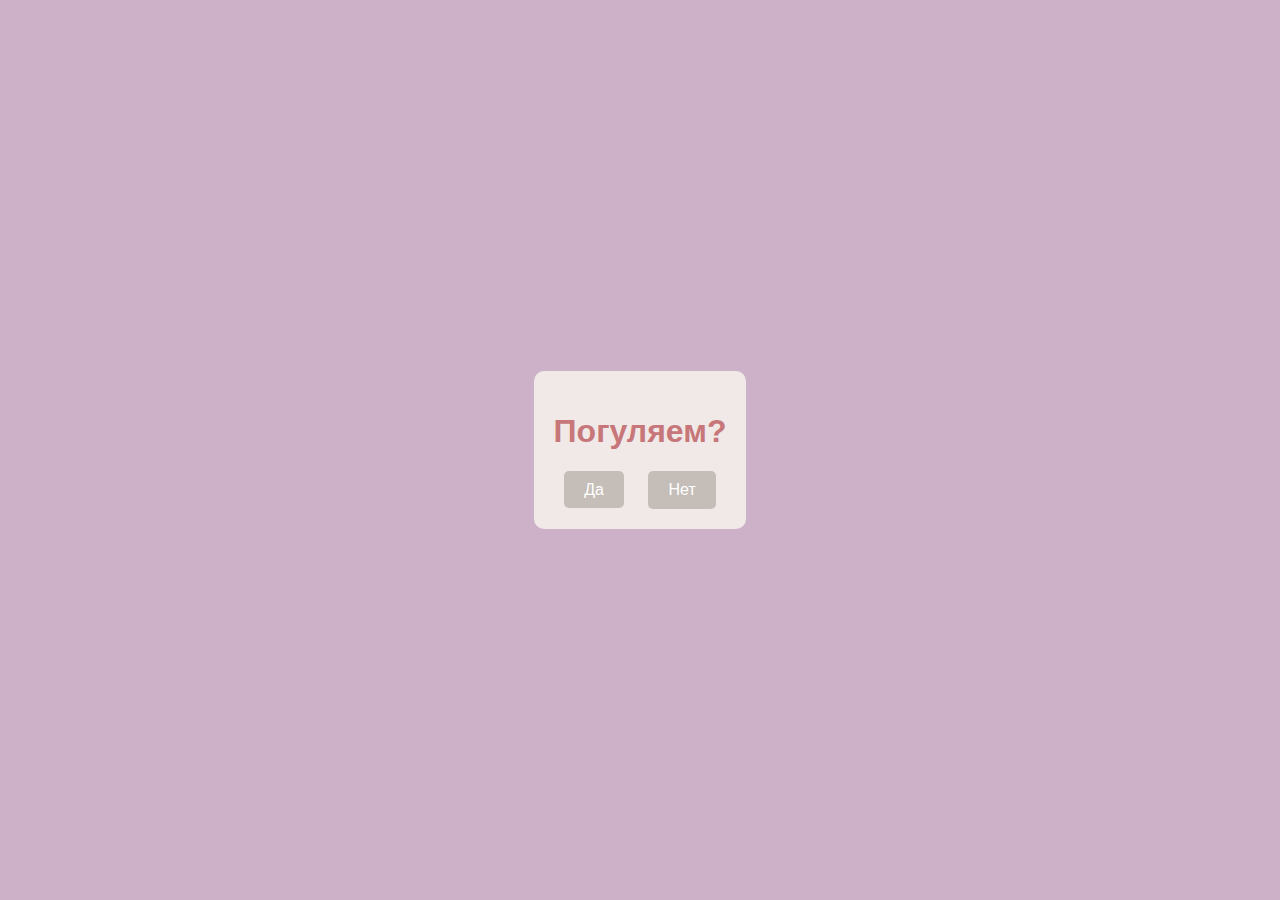
==== index.html @ 35539b60 "Add files via upload" ====
<!DOCTYPE html>
<html lang="en">
<head>
  <meta charset="UTF-8">
  <meta name="viewport" content="width=device-width, initial-scale=1.0">
  <link rel="stylesheet" href="styles.css">
  <title>Погуляем?</title>
</head>
<body>
  <div class="container">
    <h1>Погуляем?</h1>
    <div class="buttons">
      <a href="https://www.instagram.com/direct/t/17845732928629010/" class="button" id="yesButton">Да</a>
      <button class="button" id="noButton" onclick="moveNoButton()">Нет</button>
    </div>
  </div>
  <script src="script.js"></script>
</body>
</html>
---- styles.css ----
/* CSS (styles.css) */
body {
  margin: 0;
  display: flex;
  align-items: center;
  justify-content: center;
  height: 100vh;
  background-color: #CDB1C8;
  font-family: 'Arial', sans-serif;
}

.container {
  text-align: center;
  background-color: #F1E9E7;
  padding: 20px;
  border-radius: 10px;
}

h1 {
  color: #C7777A;
}

.buttons {
  margin-top: 20px;
}

.button {
  padding: 10px 20px;
  font-size: 1em;
  margin: 0 10px;
  cursor: pointer;
  border: none;
  border-radius: 5px;
  background-color: #C5BEB8;
  text-decoration: none;
  color: #ffffff;
}

#noButton {
  position: relative;
}
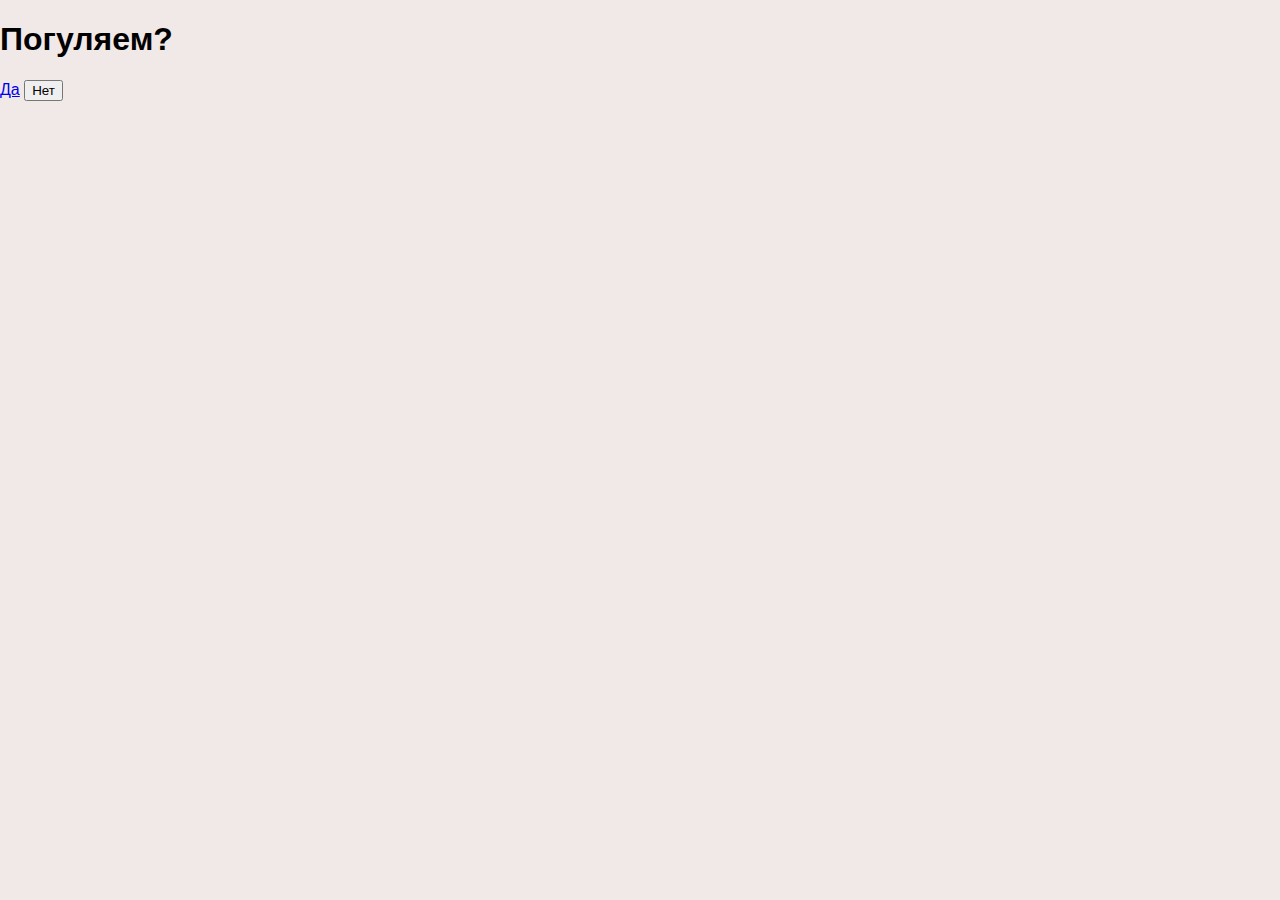
==== commit 831ddb04: "index.html" ====
--- a/index.html
+++ b/index.html
@@ -1,3 +1,4 @@
+<!-- index.html -->
 <!DOCTYPE html>
 <html lang="en">
 <head>
@@ -10,8 +11,8 @@
   <div class="container">
     <h1>Погуляем?</h1>
     <div class="buttons">
-      <a href="https://www.instagram.com/direct/t/17845732928629010/" class="button" id="yesButton">Да</a>
-      <button class="button" id="noButton" onclick="moveNoButton()">Нет</button>
+      <a href="gallery.html" class="button">Да</a>
+      <button class="button" onclick="moveNoButton()">Нет</button>
     </div>
   </div>
   <script src="script.js"></script>
--- a/styles.css
+++ b/styles.css
@@ -1,41 +1,51 @@
-/* CSS (styles.css) */
+/* styles.css */
+
 body {
+  font-family: 'Arial', sans-serif;
   margin: 0;
-  display: flex;
-  align-items: center;
-  justify-content: center;
-  height: 100vh;
-  background-color: #CDB1C8;
-  font-family: 'Arial', sans-serif;
+  padding: 0;
+  background-color: #F1E9E7;
 }
 
-.container {
-  text-align: center;
-  background-color: #F1E9E7;
+.gallery {
+  display: flex;
+  flex-wrap: wrap;
+  justify-content: space-around;
   padding: 20px;
-  border-radius: 10px;
 }
 
-h1 {
+.gallery-item {
+  width: 300px;
+  margin: 20px;
+  text-align: center;
+  background-color: #CDB1C8;
+  padding: 10px;
+  border-radius: 10px;
+  box-shadow: 0 0 10px rgba(0, 0, 0, 0.2);
+}
+
+.gallery-item h2 {
   color: #C7777A;
 }
 
-.buttons {
-  margin-top: 20px;
+.gallery-item img {
+  max-width: 100%;
+  border-radius: 8px;
+  margin: 10px 0;
 }
 
-.button {
-  padding: 10px 20px;
-  font-size: 1em;
-  margin: 0 10px;
-  cursor: pointer;
+.gallery-item button, .gallery-item a.button {
+  background-color: #EDB9AC;
+  padding: 8px 16px;
   border: none;
   border-radius: 5px;
-  background-color: #C5BEB8;
+  cursor: pointer;
+  font-size: 16px;
+  color: #fff;
   text-decoration: none;
-  color: #ffffff;
+  transition: background-color 0.3s ease;
 }
 
-#noButton {
-  position: relative;
+.gallery-item button:hover, .gallery-item a.button:hover {
+  background-color: #C5BEB8;
 }
